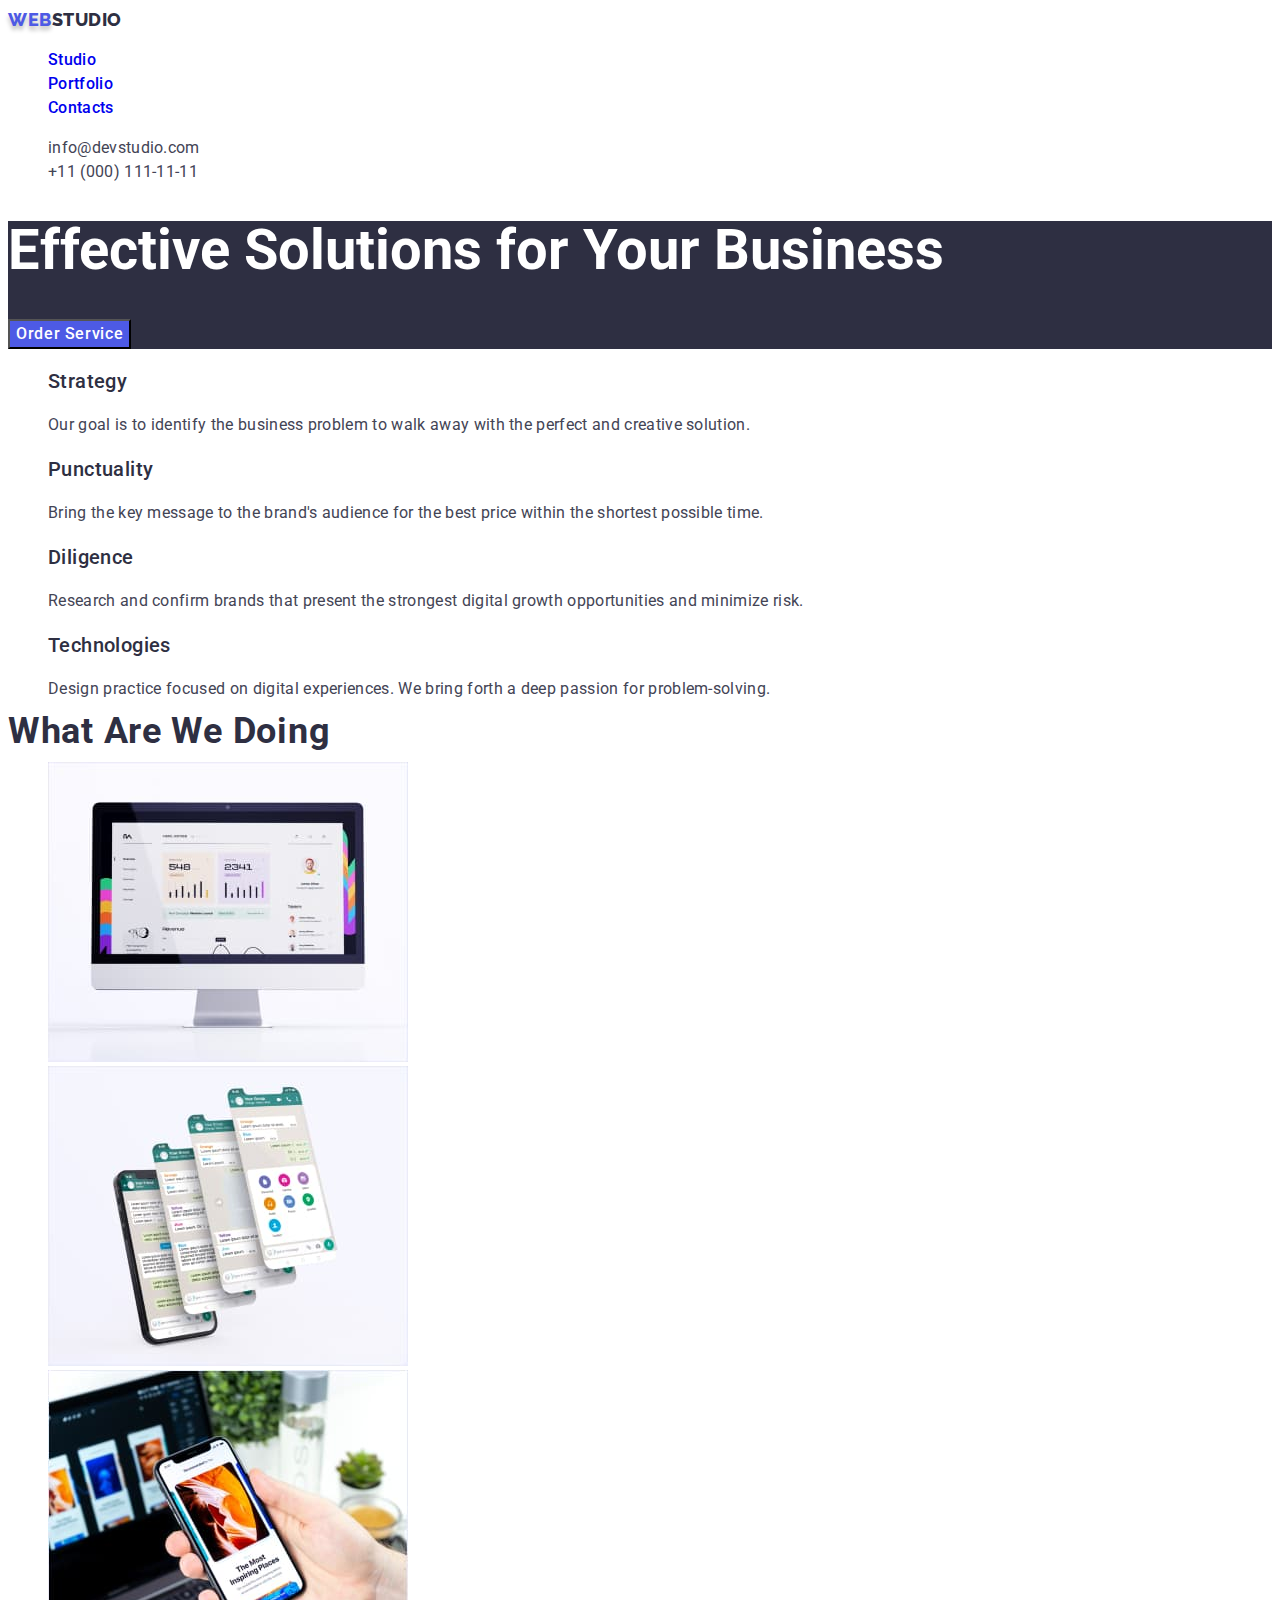
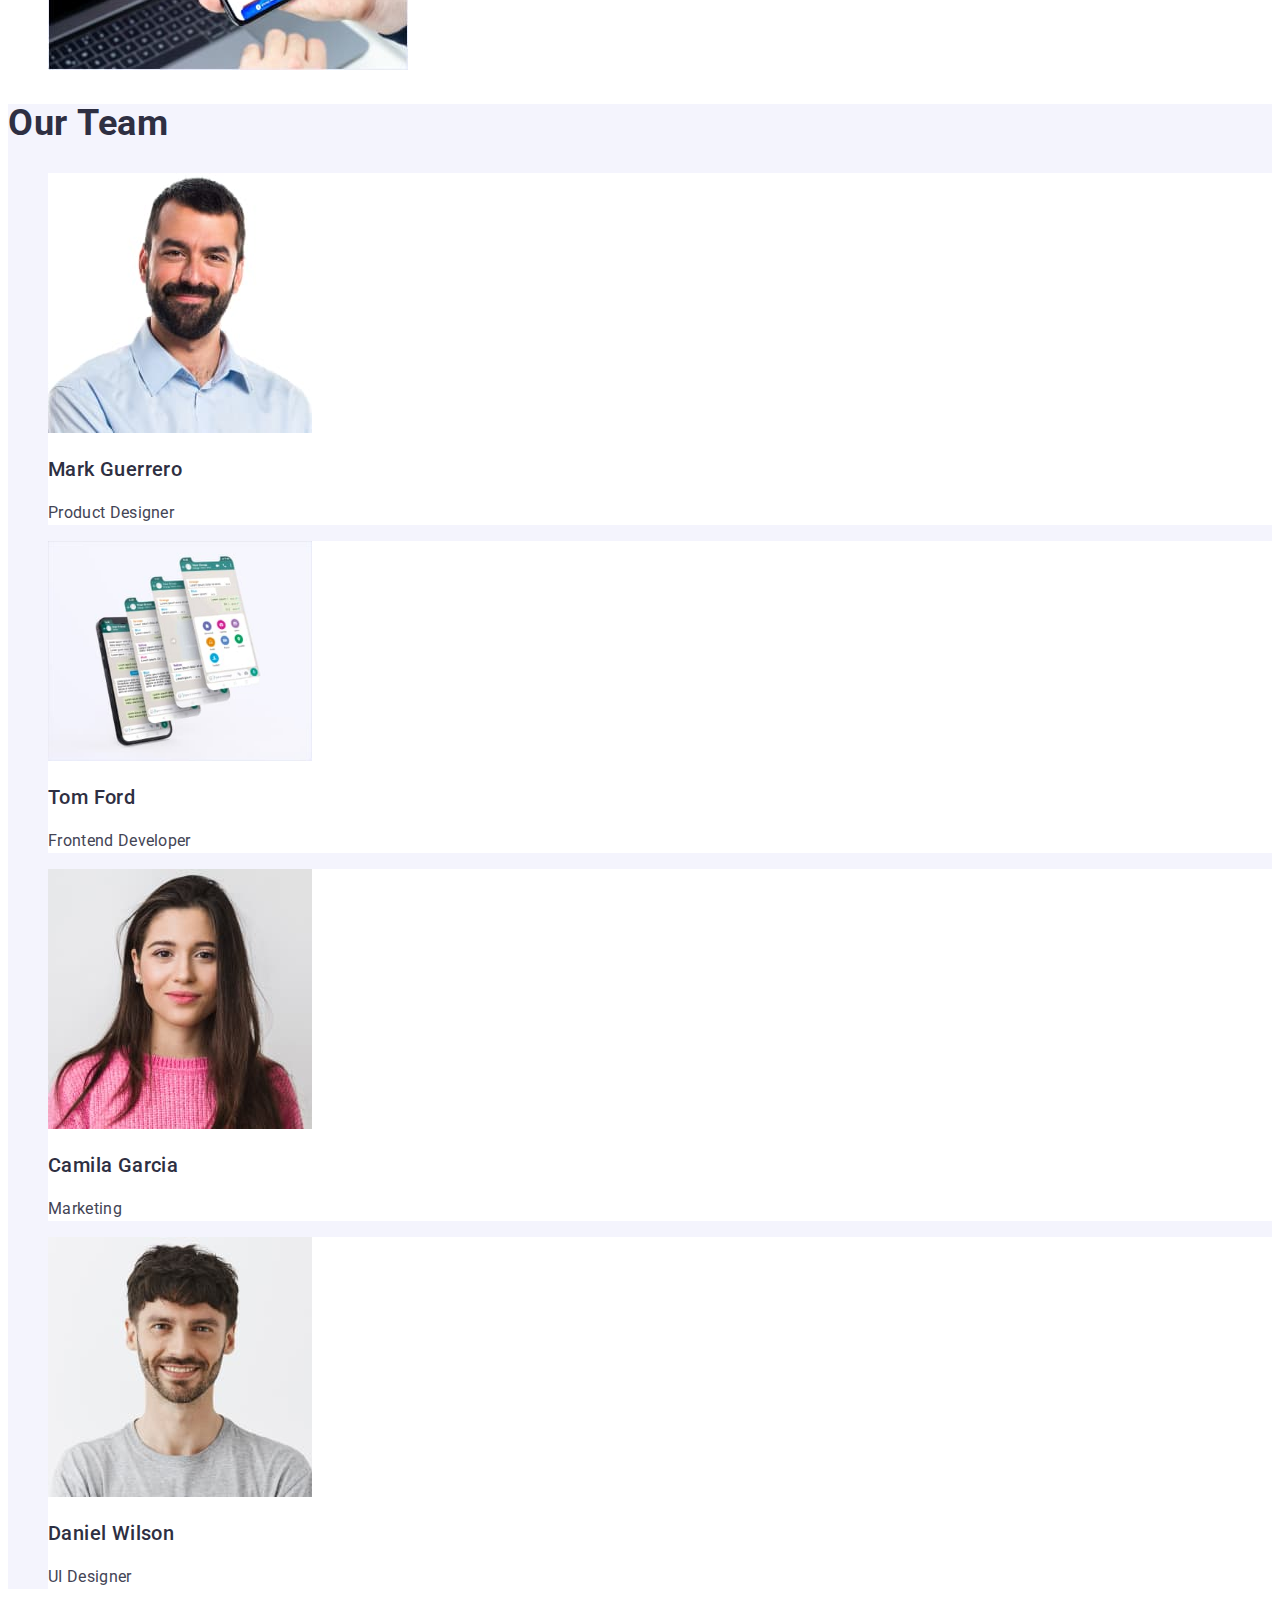
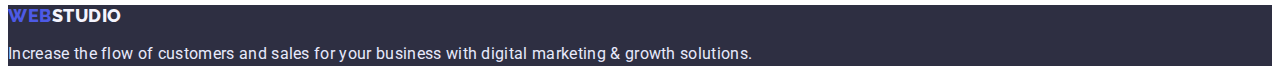
==== index.html @ 9b711f16 "howework-2" ====
<!DOCTYPE html>
<html lang="en">
<head>
    <meta charset="UTF-8">
    <meta http-equiv="X-UA-Compatible" content="IE=edge">
    <meta name="viewport" content="width=device-width, initial-scale=1.0">
    <title>Webstudio</title>
    <link rel="preconnect" href="https://fonts.googleapis.com">
    <link rel="preconnect" href="https://fonts.gstatic.com" crossorigin>
    <link href="https://fonts.googleapis.com/css2?family=Raleway:wght@800&family=Roboto:wght@400;500;700;900&display=swap"
        rel="stylesheet">
    <link rel="stylesheet" href="./css/styles.css">
</head>
<body>
    <header>
        <a href="./index.html" class="header-logo link"><span class="header-logo-web">Web</span><span class="header-logo-studio">Studio</span></a>
        <nav class="header-navigation">        
        <ul class="header-list list" >
            <li class="header-item"><a href="./index.html" class="header-link link">Studio</a></li>
            <li class="header-item"><a href="./portfolio.html" class="header-link link">Portfolio</a></li>
            <li class="header-item"><a href="#" class="header-link link">Contacts</a></li>
        </ul>
        </nav>
        <address class="header-adresses">
            <ul class="header-adresses-list list">            
                <li><a href="mailto:info@devstudio.com" class="header-email link">info@devstudio.com</a></li>
                <li><a href="tel:+110001111111" class="header-tel link">+11 (000) 111-11-11</a></li>
            </ul>
        </address>
    </header>
    <main>
        <section class="hero">   
        <h1 class="hero-title">Effective Solutions for Your Business</h1>
        <button type="button" class="hero-btn">Order Service</button>
        </section>     
        <section class="features">
            <h2 class="visually-hidden">Our features</h2>
            <ul class="features-list list">
                <li class="features-item">
                    <h3 class="features-subtitle">Strategy</h3>
                    <p class="features-text text">Our goal is to identify the business
                    problem to walk away with the perfect and creative solution.</p>
                </li>
                <li class="features-item">
                    <h3 class="features-subtitle">Punctuality</h3>
                    <p class="features-text text">Bring the key message to the brand's audience for the best price within the shortest possible time.</p>
                </li>
                <li class="features-item">
                    <h3 class="features-subtitle">Diligence</h3>
                    <p class="features-text text">Research and confirm brands that present the strongest digital growth opportunities and minimize risk.</p>
                </li>
                <li class="features-item">
                    <h3 class="features-subtitle">Technologies</h3>
                    <p class="features-text text">Design practice focused on digital experiences. We bring forth a deep passion for problem-solving.</p>
                </li>
            </ul>
        </section>    
        <section class="desc">   
            <h2 class="desc-subtitle">What are we doing</h2>
            <ul class="desc-list list">
                <li class="desc-item"><img src="./images/img-1.jpg" alt="Webpage design-1" width="360" ></li>
                <li class="desc-item"><img src="./images/img-2.jpg" alt="Application design" width="360" ></li>
                <li class="desc-item"><img src="./images/img-3.jpg" alt="Webpage design-2" width="360" ></li>
            </ul>
        </section>
        <section class="section-team">
            <h2 class="section-team-subtitle">Our Team</h2>
            <ul class="section-team-list list">
                <li class="section-team-item">
                    <img src="./images/team-img-1.jpg" alt="Worker 1" width="264">
                    <h3 class="section-team-name">Mark Guerrero</h3>
                    <p class="section-team-text text">Product Designer</p>
                </li>
                <li class="section-team-item">
                    <img src="./images/img-2.jpg" alt="Worker 2" width="264">
                    <h3 class="section-team-name">Tom Ford</h3>
                    <p class="section-team-text text">Frontend Developer</p>
                </li>
                <li class="section-team-item">
                    <img src="./images/team-img-3.jpg" alt="Worker 3" width="264">
                    <h3 class="section-team-name">Camila Garcia</h3>
                    <p class="section-team-text text">Marketing</p>
                </li>
                <li class="section-team-item">
                    <img src="./images/team-img-4.jpg" alt="Worker 4" width="264">
                    <h3 class="section-team-name">Daniel Wilson</h3>
                    <p class="section-team-text text">UI Designer</p>
                </li>
            </ul>
        </section>
    </main>
    <footer class="footer">
    <a href="./index.html" class="footer-logo link"><span class="footer-logo-web">Web</span><span class="footer-logo-studio">Studio</span></a>
        <p class="footer-text text">Increase the flow of customers and sales for your business with digital marketing & growth solutions.</p>
    </footer>
</body>
</html>
---- css/styles.css ----
:root{
    --main-title-color: #2E2F42;
    --main-title-font-weight: 700;
    --text-color: #434455;
    --text-font-weight: 400;
}

body{
font-family: 'Roboto', sans-serif;
color:var(--text-color)
}
.text{
    font-size: 16px;
    line-height: 1.5;
    letter-spacing: 0.02em;

}


.list{
    list-style: none;
}

.link{
    text-decoration: none;
}

.visually-hidden {
    position: absolute;
    white-space: nowrap;
    width: 1px;
    height: 1px;
    overflow: hidden;
    border: 0;
    padding: 0;
    clip: rect(0 0 0 0);
    clip-path: inset(50%);
    margin: -1px;
}
/*----------------------------HEADER---------------------------------*/

.header-logo {}

.header-logo-web {
    font-family: 'Raleway', sans-serif;
    font-weight: 800;
    font-size: 18px;
    line-height: 1.33;
    letter-spacing: 0.03em;
    text-transform: uppercase;    
    color: #4D5AE5;
    
    text-shadow: 0px 4px 4px rgba(0, 0, 0, 0.25);
}

.header-logo-studio {
    font-family: 'Raleway', sans-serif;
    font-weight: 800;
    font-size: 18px;
    line-height: 1.33;
    letter-spacing: 0.03em;
    text-transform: uppercase;
    color: #2E2F42;
    
}

.header-navigation {
}

.header-list {}

.header-item {
    font-weight: 500;
    font-size: 16px;
    line-height: 1.5;
    letter-spacing: 0.02em;
    color: #2E2F42;

    flex: none;
    order: 0;
    flex-grow: 0;
}

.header-item:hover, .header-item:focus {
color: #4D5AE5;
}
.header-link {}

.header-adresses {}


.header-email {
    font-style: normal;
    font-weight: 400;
    font-size: 16px;
    line-height: 1.5;
    letter-spacing: 0.02em;
    color: #434455;
}

.header-email:hover,
.header-email:focus {
    color: #4D5AE5;
}

.header-tel {
    font-style: normal;
    font-weight: 400;
    font-size: 16px;
    line-height: 1.5;
    letter-spacing: 0.02em;
    color: #434455;
}

.header-tel:hover,
.header-tel:focus {
    color: #4D5AE5;
}

/*--------------------------------HERO------------------------------------*/
.hero {
    background-color: #2E2F42;
}

.hero-title {
    font-weight: 700;
    font-size: 56px;
    line-height: 1.07;
    color: #FFFFFF;
}

.hero-btn {
    background-color: #4D5AE5;
    font-family: 'Roboto';
    font-style: normal;
    font-weight: 500;
    font-size: 16px;
    line-height: 1.5;
    display: flex;
    align-items: center;
    letter-spacing: 0.04em;
    color: #FFFFFF;}

.hero-btn:hover, .hero-btn:focus{
    background-color: #404BBF;
}

/*--------------------------------FEATURES------------------------------*/
.features {}

.features-list {}

.list {}

.features-item {}

.features-subtitle {
    font-weight: 500;
    font-size: 20px;
    line-height: 1.2;
    letter-spacing: 0.02em;
    color: var(--main-title-color);
}

.features-text {
}
/*----------------------------------What are we doing--------------------------------------*/
.desc {}

.desc-subtitle {
    font-weight: var(--main-title-font-weight);
    font-size: 36px;
    line-height: 1.11px;
    
    letter-spacing: 0.02em;
    text-transform: capitalize;

    color: var(--main-title-color);
}

.desc-list {}

.list {}

.desc-item {}

/*------------------------------------------TEAM-------------------------------------------*/
.section-team {
    background-color: #F4F4FD;
}

.section-team-subtitle {
    font-weight: var(--main-title-font-weight);
    font-size: 36px;
    line-height: 1.11;
    
    letter-spacing: 0.02em;
    text-transform: capitalize;
    color:var(--main-title-color);}

.section-team-list {}

.list {}

.section-team-item {
    background-color: #FFFFFF;
}

.section-team-name {
    font-weight: 500;
    font-size: 20px;
    line-height: 1.2;
    
    letter-spacing: 0.02em;

    color: var(--main-title-color);}

.section-team-text {
}
/*--------------------------------------------------FOOTER--------------------------------------*/
.footer{
    background-color: #2E2F42;
}
.footer-logo {}

.link {}

.footer-logo-web {
    font-family: 'Raleway';
    font-style: normal;
    font-weight: 800;
    font-size: 18px;
    line-height: 1.17;
    
    letter-spacing: 0.03em;
    text-transform: uppercase;
    color: #4D5AE5;
}

.footer-logo-studio {
    font-family: 'Raleway';
    font-style: normal;
    font-weight: 800;
    font-size: 18px;
    line-height: 1.17;
    
    letter-spacing: 0.03em;
    text-transform: uppercase;

    color: #F4F4FD;
}

.footer-text {
    color: #E7E9FC;
    
}
/*--------------------------------------------------PORTFOLIO-------------------------------------------------------------*/
.portfolio {}

.portfolio-title {}

.portfolio-nav {}

.portfolio-nav-list {}

.list {}

.portfolio-nav-item {
    
}

.portfolio-nav-btn {
    background-color: #F4F4FD;
    border: 1px solid #E7E9FC;
    border-radius: 4px;
    font-family: inherit;
    font-style: inherit;
    font-weight: 600;
    font-size: 16px;
    line-height: 1.5;
    letter-spacing: 0.04em;

    color: #4D5AE5;
}

.portfolio-nav-btn:hover, .portfolio-nav-btn:focus{
    background-color: #4D5AE5;
    color: #FFFFFF;
}


.portfolio-list {}

.portfolio-item {
    background-color: #F4F4FD;
}

.portfolio-subtitle {
    font-weight: var(--main-title-font-weight);
    font-size: 20px;
    line-height: 1.2;
    letter-spacing: 0.02em;

    color: var(--main-title-color);
}

.portfolio-text {
}
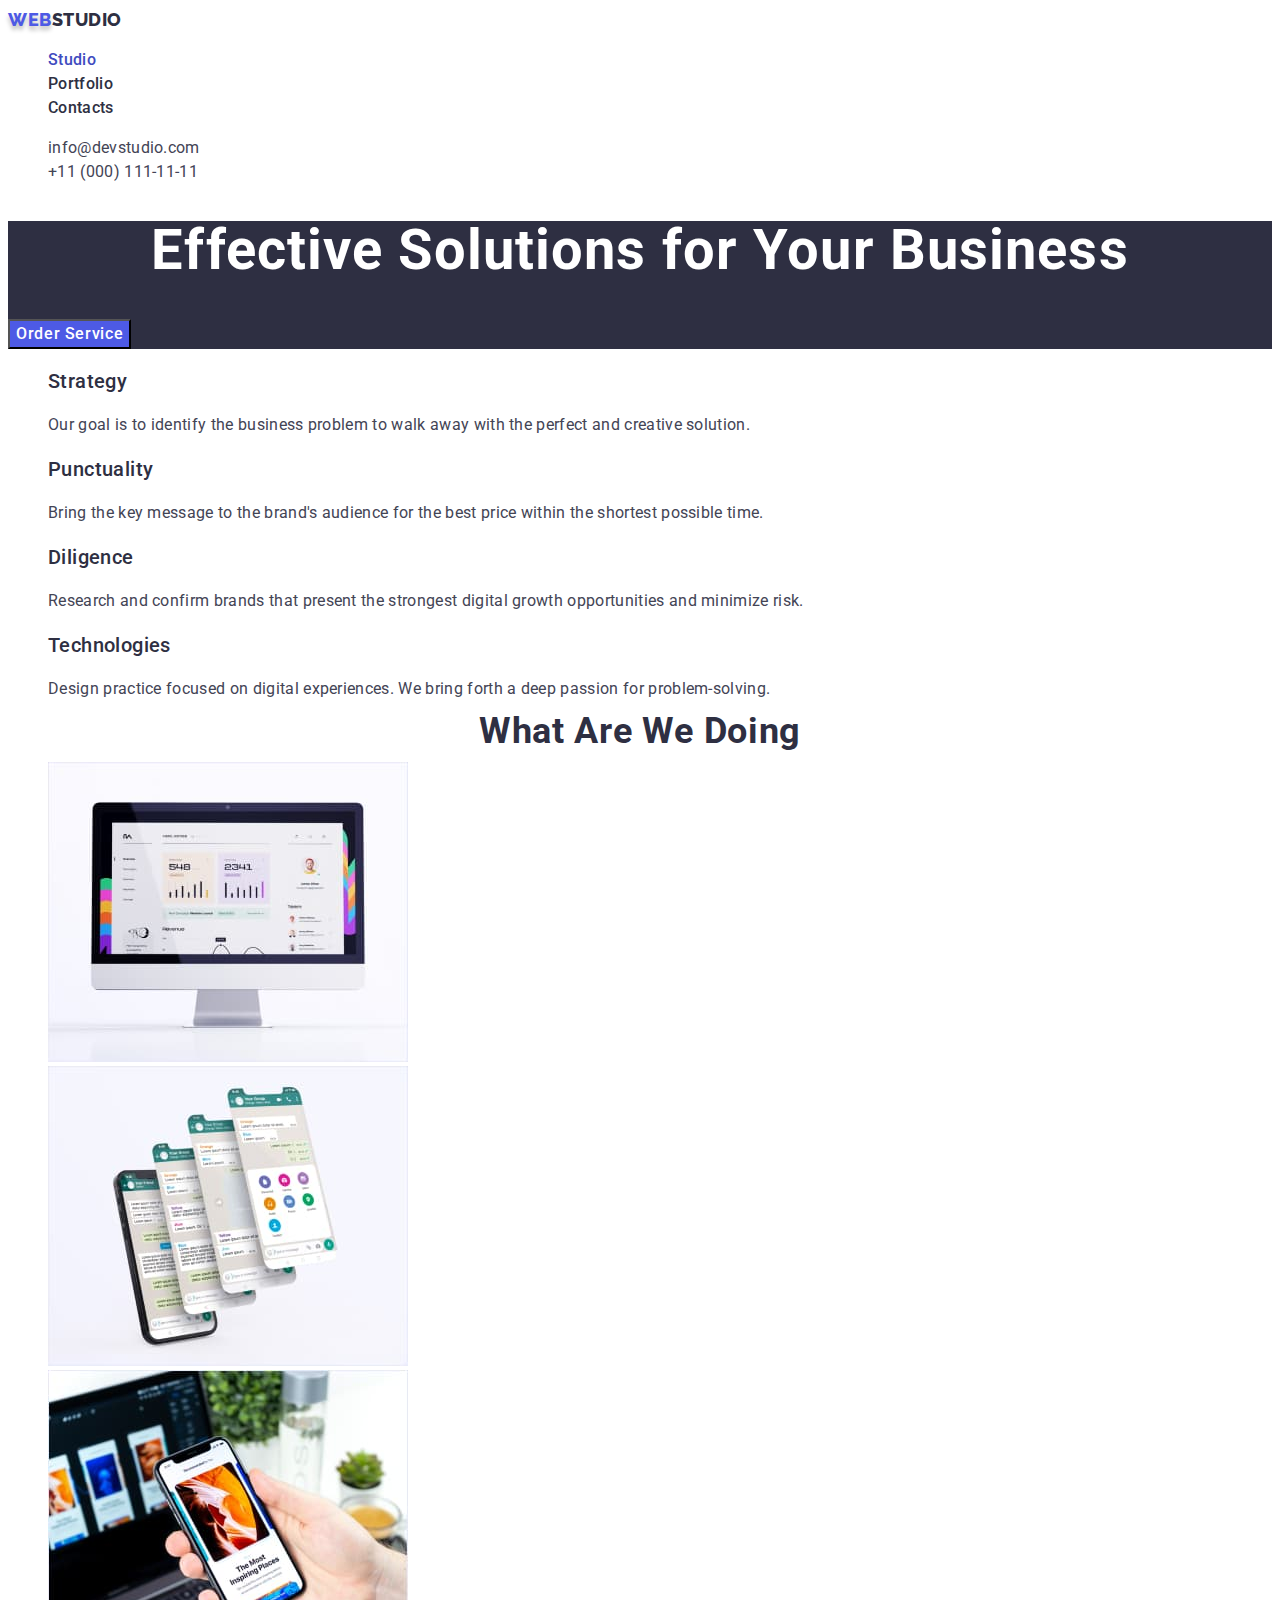
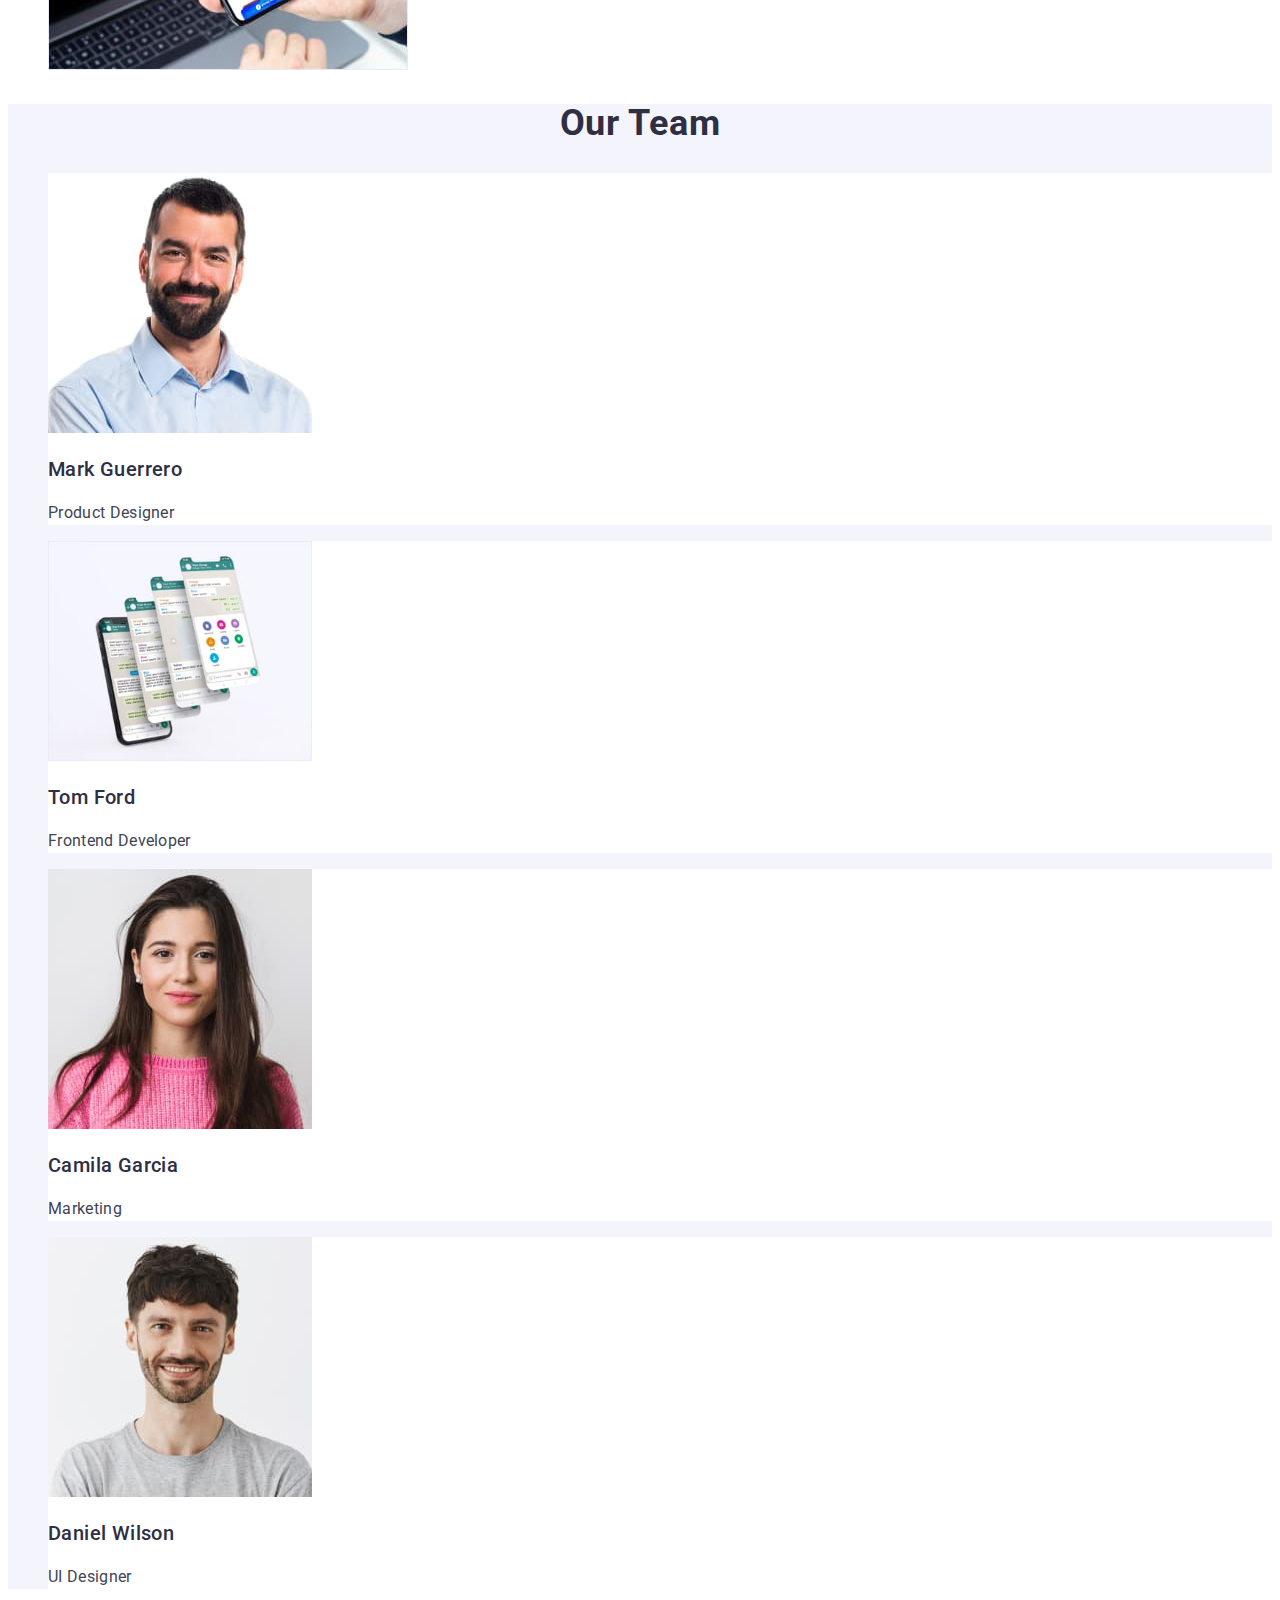
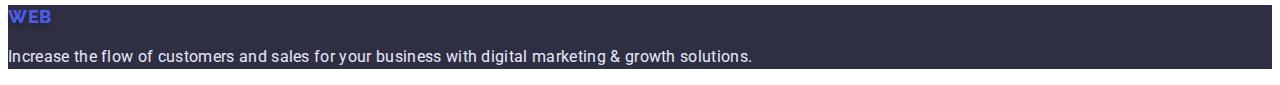
==== commit 341748bc: "homework-2 update-3" ====
--- a/index.html
+++ b/index.html
@@ -13,10 +13,10 @@
 </head>
 <body>
     <header>
-        <a href="./index.html" class="header-logo link"><span class="header-logo-web">Web</span><span class="header-logo-studio">Studio</span></a>
+        <a href="./index.html" class="header-logo link"><span class="header-logo-web">Web</span>Studio</a>
         <nav class="header-navigation">        
         <ul class="header-list list" >
-            <li class="header-item"><a href="./index.html" class="header-link link">Studio</a></li>
+            <li class="header-item"><a href="./index.html" class="header-link link current">Studio</a></li>
             <li class="header-item"><a href="./portfolio.html" class="header-link link">Portfolio</a></li>
             <li class="header-item"><a href="#" class="header-link link">Contacts</a></li>
         </ul>
@@ -90,7 +90,7 @@
         </section>
     </main>
     <footer class="footer">
-    <a href="./index.html" class="footer-logo link"><span class="footer-logo-web">Web</span><span class="footer-logo-studio">Studio</span></a>
+    <a href="./index.html" class="header-logo link"><span class="header-logo-web">Web</span>Studio</a>
         <p class="footer-text text">Increase the flow of customers and sales for your business with digital marketing & growth solutions.</p>
     </footer>
 </body>
--- a/css/styles.css
+++ b/css/styles.css
@@ -5,6 +5,11 @@
     --main-title-font-weight: 700;
     --text-color: #434455;
     --text-font-weight: 400;
+    --accent-color: #4D5AE5;
+    --hero-color: #FFFFFF;
+    --hero-btn-color: #404BBF;
+    --main-background-color: #F4F4FD;
+    --footer-text-color: #E7E9FC;
 }
 
 body{
@@ -41,30 +46,21 @@
 }
 /*----------------------------HEADER---------------------------------*/
 
-.header-logo {}
-
-.header-logo-web {
-    font-family: 'Raleway', sans-serif;
-    font-weight: 800;
-    font-size: 18px;
-    line-height: 1.33;
-    letter-spacing: 0.03em;
-    text-transform: uppercase;    
-    color: #4D5AE5;
-    
-    text-shadow: 0px 4px 4px rgba(0, 0, 0, 0.25);
-}
-
-.header-logo-studio {
+.header-logo {
     font-family: 'Raleway', sans-serif;
     font-weight: 800;
     font-size: 18px;
     line-height: 1.33;
     letter-spacing: 0.03em;
     text-transform: uppercase;
-    color: #2E2F42;
-    
-}
+    color: var(--main-title-color);}
+
+.header-logo-web {
+    color:var(--accent-color);    
+    text-shadow: 0px 4px 4px rgba(0, 0, 0, 0.25);
+}
+
+
 
 .header-navigation {
 }
@@ -76,75 +72,86 @@
     font-size: 16px;
     line-height: 1.5;
     letter-spacing: 0.02em;
-    color: #2E2F42;
-
-    flex: none;
-    order: 0;
-    flex-grow: 0;
-}
-
-.header-item:hover, .header-item:focus {
-color: #4D5AE5;
-}
-.header-link {}
+
+    color:var(--main-title-color);
+}
+
+
+.header-link {
+    color: var(--main-title-color);
+}
+
+.header-link.current {
+    color:var(--hero-btn-color);
+}
+
+.header-link:hover,
+.header-link:focus {
+    color:var(--accent-color);
+}
 
 .header-adresses {}
 
 
 .header-email {
     font-style: normal;
-    font-weight: 400;
-    font-size: 16px;
-    line-height: 1.5;
-    letter-spacing: 0.02em;
-    color: #434455;
+    font-size: 16px;
+    line-height: 1.5;
+    letter-spacing: 0.02em;
+
+    color: var(--text-color);
 }
 
 .header-email:hover,
 .header-email:focus {
-    color: #4D5AE5;
+    color: var(--accent-color);
 }
 
 .header-tel {
     font-style: normal;
-    font-weight: 400;
-    font-size: 16px;
-    line-height: 1.5;
-    letter-spacing: 0.02em;
-    color: #434455;
+    font-size: 16px;
+    line-height: 1.5;
+    letter-spacing: 0.02em;
+
+    color: var(--text-color);
 }
 
 .header-tel:hover,
 .header-tel:focus {
-    color: #4D5AE5;
+    color:var(--accent-color);
 }
 
 /*--------------------------------HERO------------------------------------*/
 .hero {
-    background-color: #2E2F42;
+    background-color: var(--main-title-color);
 }
 
 .hero-title {
-    font-weight: 700;
     font-size: 56px;
     line-height: 1.07;
-    color: #FFFFFF;
+    letter-spacing: 0.02em;
+
+    color: var(--hero-color);
+    
+    text-align: center;
 }
 
 .hero-btn {
-    background-color: #4D5AE5;
-    font-family: 'Roboto';
-    font-style: normal;
-    font-weight: 500;
-    font-size: 16px;
-    line-height: 1.5;
-    display: flex;
-    align-items: center;
+    background-color: var(--accent-color);
+    font-family: 'Roboto', sans-serif;
+    font-weight: 500;
+    font-size: 16px;
+    line-height: 1.5;
     letter-spacing: 0.04em;
-    color: #FFFFFF;}
+
+    color: var(--hero-color);
+
+    cursor: pointer;
+}
 
 .hero-btn:hover, .hero-btn:focus{
-    background-color: #404BBF;
+    background-color: var(--hero-btn-color);
+
 }
 
 /*--------------------------------FEATURES------------------------------*/
@@ -161,6 +168,7 @@
     font-size: 20px;
     line-height: 1.2;
     letter-spacing: 0.02em;
+
     color: var(--main-title-color);
 }
 
@@ -170,10 +178,9 @@
 .desc {}
 
 .desc-subtitle {
-    font-weight: var(--main-title-font-weight);
     font-size: 36px;
     line-height: 1.11px;
-    
+    text-align: center;    
     letter-spacing: 0.02em;
     text-transform: capitalize;
 
@@ -188,16 +195,17 @@
 
 /*------------------------------------------TEAM-------------------------------------------*/
 .section-team {
-    background-color: #F4F4FD;
+    background-color: var(--main-background-color);
 }
 
 .section-team-subtitle {
     font-weight: var(--main-title-font-weight);
     font-size: 36px;
     line-height: 1.11;
-    
+    text-align: center;    
     letter-spacing: 0.02em;
     text-transform: capitalize;
+
     color:var(--main-title-color);}
 
 .section-team-list {}
@@ -205,14 +213,13 @@
 .list {}
 
 .section-team-item {
-    background-color: #FFFFFF;
+    background-color: var(--hero-color);
 }
 
 .section-team-name {
     font-weight: 500;
     font-size: 20px;
-    line-height: 1.2;
-    
+    line-height: 1.2;    
     letter-spacing: 0.02em;
 
     color: var(--main-title-color);}
@@ -221,7 +228,7 @@
 }
 /*--------------------------------------------------FOOTER--------------------------------------*/
 .footer{
-    background-color: #2E2F42;
+    background-color:var(--main-title-color);
 }
 .footer-logo {}
 
@@ -229,76 +236,62 @@
 
 .footer-logo-web {
     font-family: 'Raleway';
-    font-style: normal;
     font-weight: 800;
     font-size: 18px;
-    line-height: 1.17;
-    
+    line-height: 1.17;    
     letter-spacing: 0.03em;
     text-transform: uppercase;
-    color: #4D5AE5;
+
+    color: var(--accent-color);
 }
 
 .footer-logo-studio {
     font-family: 'Raleway';
-    font-style: normal;
     font-weight: 800;
     font-size: 18px;
-    line-height: 1.17;
-    
+    line-height: 1.17;    
     letter-spacing: 0.03em;
     text-transform: uppercase;
 
-    color: #F4F4FD;
+    color: var(--main-background-color);
 }
 
 .footer-text {
-    color: #E7E9FC;
+    color: var(--footer-text-color);
     
 }
 /*--------------------------------------------------PORTFOLIO-------------------------------------------------------------*/
-.portfolio {}
-
 .portfolio-title {}
 
-.portfolio-nav {}
-
 .portfolio-nav-list {}
 
-.list {}
-
-.portfolio-nav-item {
-    
-}
+.portfolio-nav-item {}
 
 .portfolio-nav-btn {
-    background-color: #F4F4FD;
+    background-color: var(--main-background-color);
     border: 1px solid #E7E9FC;
     border-radius: 4px;
     font-family: inherit;
-    font-style: inherit;
-    font-weight: 600;
+    font-weight: 500;
     font-size: 16px;
     line-height: 1.5;
     letter-spacing: 0.04em;
-
-    color: #4D5AE5;
+    cursor: pointer;
+
+    color: var(--accent-color);
 }
 
 .portfolio-nav-btn:hover, .portfolio-nav-btn:focus{
-    background-color: #4D5AE5;
-    color: #FFFFFF;
+    background-color: var(--accent-color);
+    color: var(--hero-color);
 }
 
 
 .portfolio-list {}
 
-.portfolio-item {
-    background-color: #F4F4FD;
-}
+.portfolio-item {}
 
 .portfolio-subtitle {
-    font-weight: var(--main-title-font-weight);
     font-size: 20px;
     line-height: 1.2;
     letter-spacing: 0.02em;
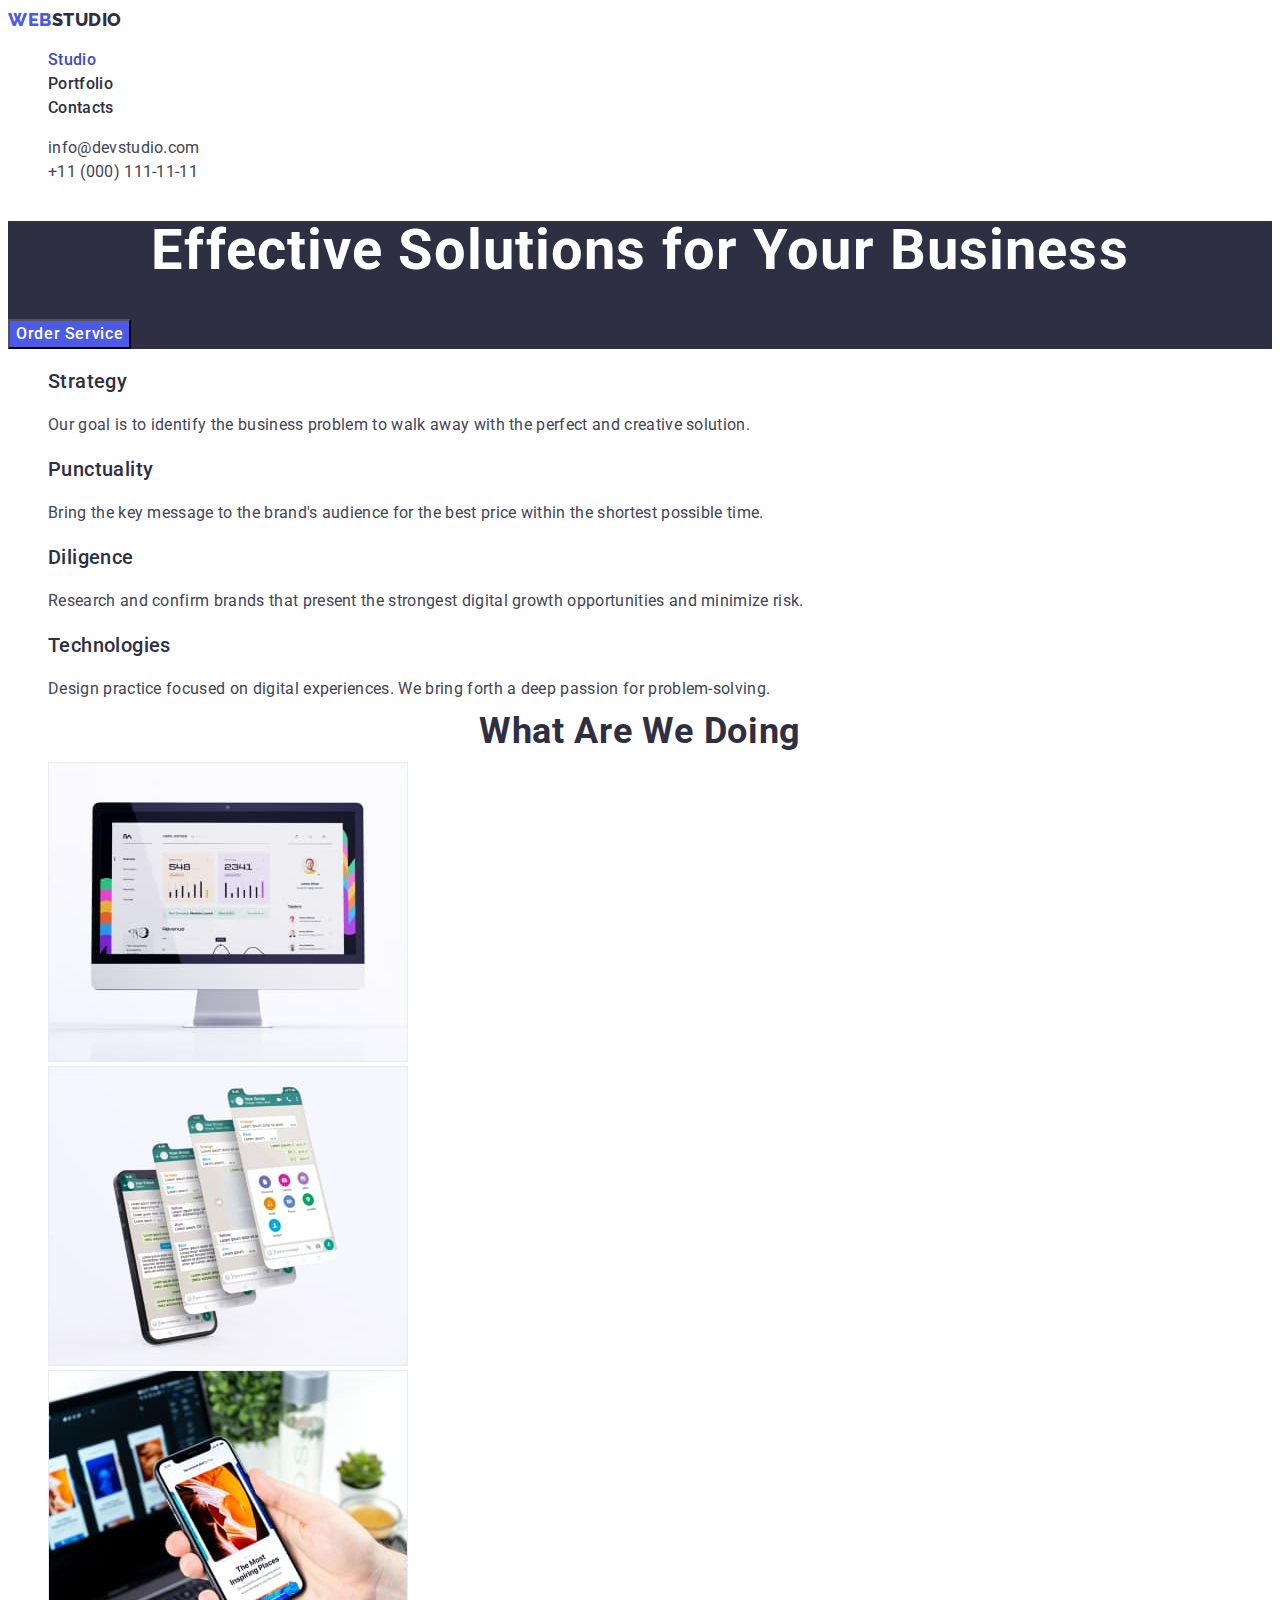
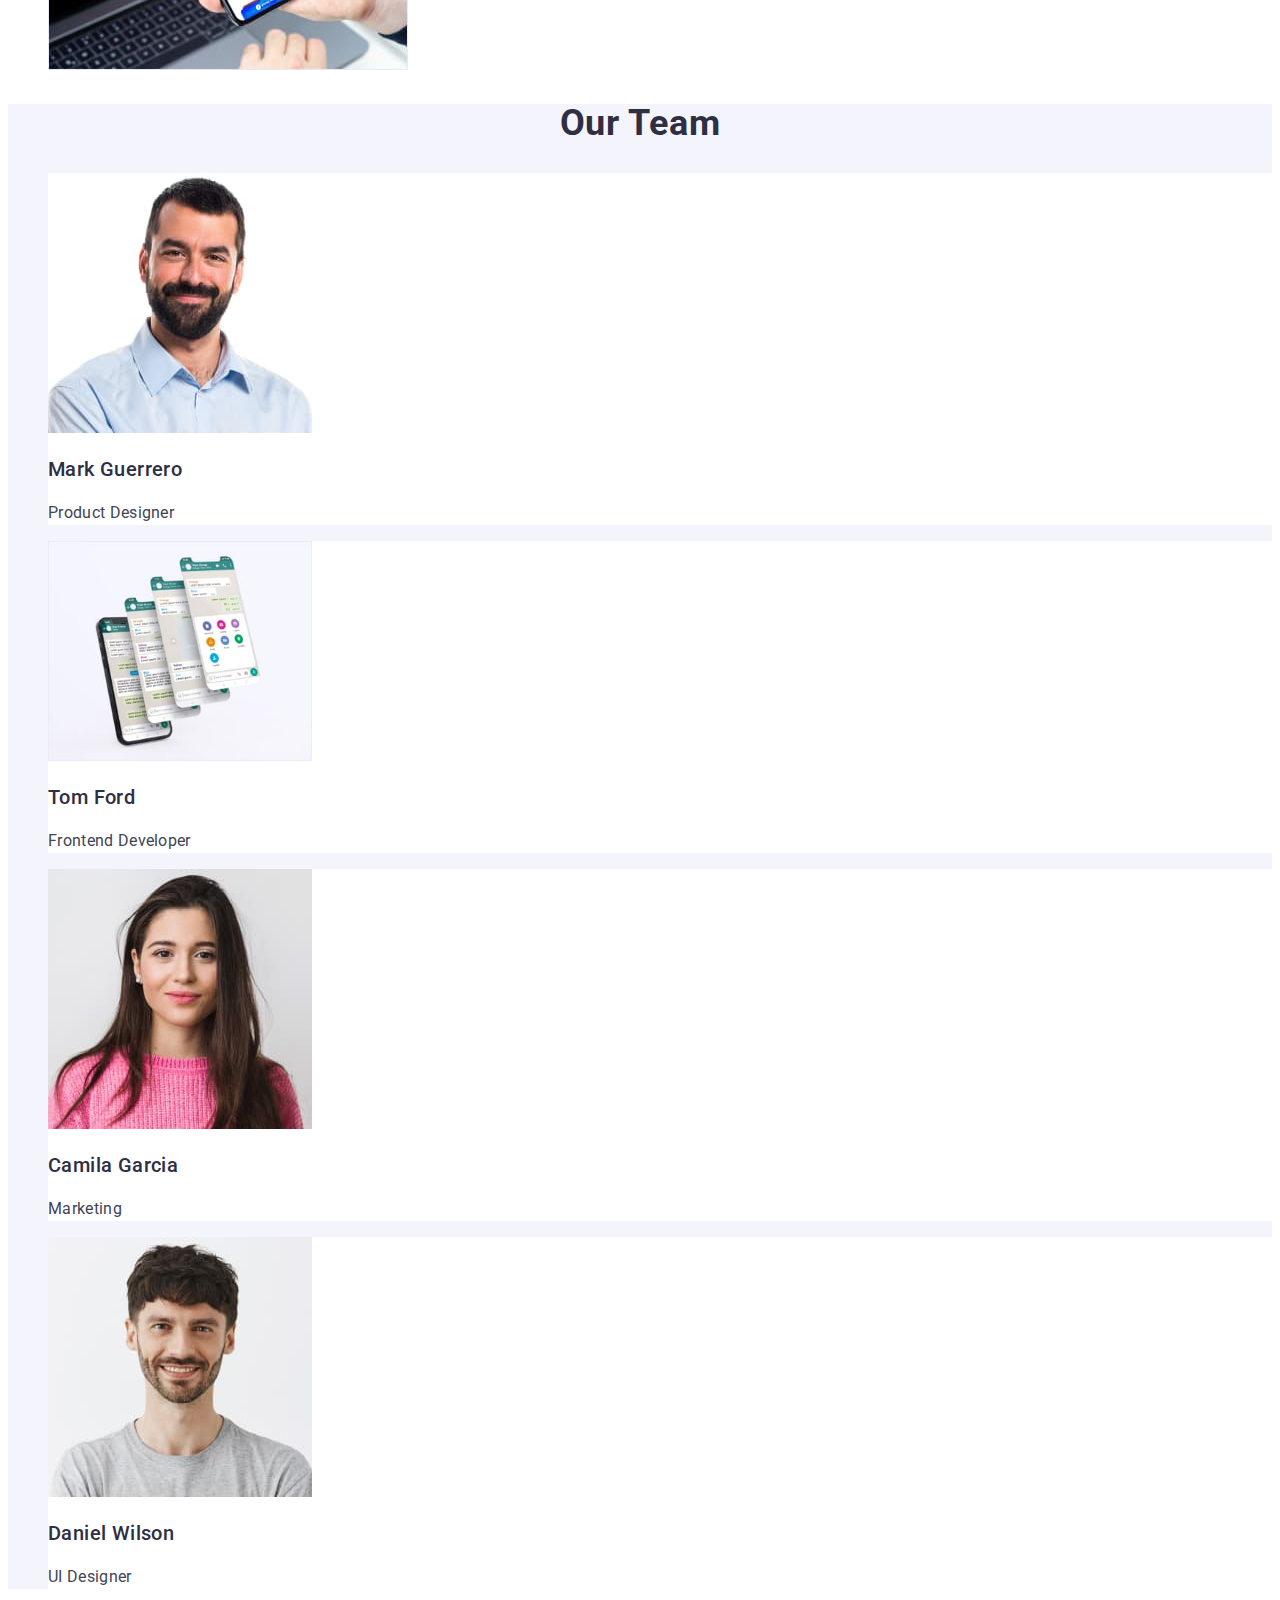
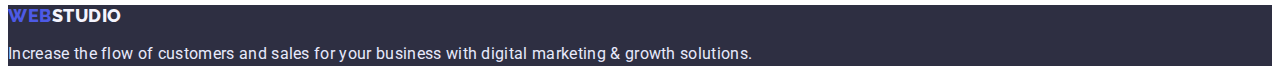
==== commit d8628ffd: "homework-2 update-4" ====
--- a/index.html
+++ b/index.html
@@ -90,7 +90,7 @@
         </section>
     </main>
     <footer class="footer">
-    <a href="./index.html" class="header-logo link"><span class="header-logo-web">Web</span>Studio</a>
+    <a href="./index.html" class="footer-logo link"><span class="header-logo-web">Web</span>Studio</a>
         <p class="footer-text text">Increase the flow of customers and sales for your business with digital marketing & growth solutions.</p>
     </footer>
 </body>
--- a/css/styles.css
+++ b/css/styles.css
@@ -57,7 +57,6 @@
 
 .header-logo-web {
     color:var(--accent-color);    
-    text-shadow: 0px 4px 4px rgba(0, 0, 0, 0.25);
 }
 
 
@@ -67,17 +66,15 @@
 
 .header-list {}
 
-.header-item {
-    font-weight: 500;
-    font-size: 16px;
-    line-height: 1.5;
-    letter-spacing: 0.02em;
-
-    color:var(--main-title-color);
-}
+.header-item {}
 
 
 .header-link {
+    font-weight: 500;
+    font-size: 16px;
+    line-height: 1.5;
+    letter-spacing: 0.02em;
+
     color: var(--main-title-color);
 }
 
@@ -230,31 +227,24 @@
 .footer{
     background-color:var(--main-title-color);
 }
-.footer-logo {}
+.footer-logo {
+        font-family: 'Raleway';
+        font-weight: 800;
+        font-size: 18px;
+        line-height: 1.17;
+        letter-spacing: 0.03em;
+        text-transform: uppercase;
+
+        color: var(--main-background-color);
+    }
 
 .link {}
 
 .footer-logo-web {
-    font-family: 'Raleway';
-    font-weight: 800;
-    font-size: 18px;
-    line-height: 1.17;    
-    letter-spacing: 0.03em;
-    text-transform: uppercase;
-
     color: var(--accent-color);
 }
 
-.footer-logo-studio {
-    font-family: 'Raleway';
-    font-weight: 800;
-    font-size: 18px;
-    line-height: 1.17;    
-    letter-spacing: 0.03em;
-    text-transform: uppercase;
-
-    color: var(--main-background-color);
-}
+
 
 .footer-text {
     color: var(--footer-text-color);
@@ -269,7 +259,7 @@
 
 .portfolio-nav-btn {
     background-color: var(--main-background-color);
-    border: 1px solid #E7E9FC;
+    border: 1px solid var(--footer-text-color);
     border-radius: 4px;
     font-family: inherit;
     font-weight: 500;
